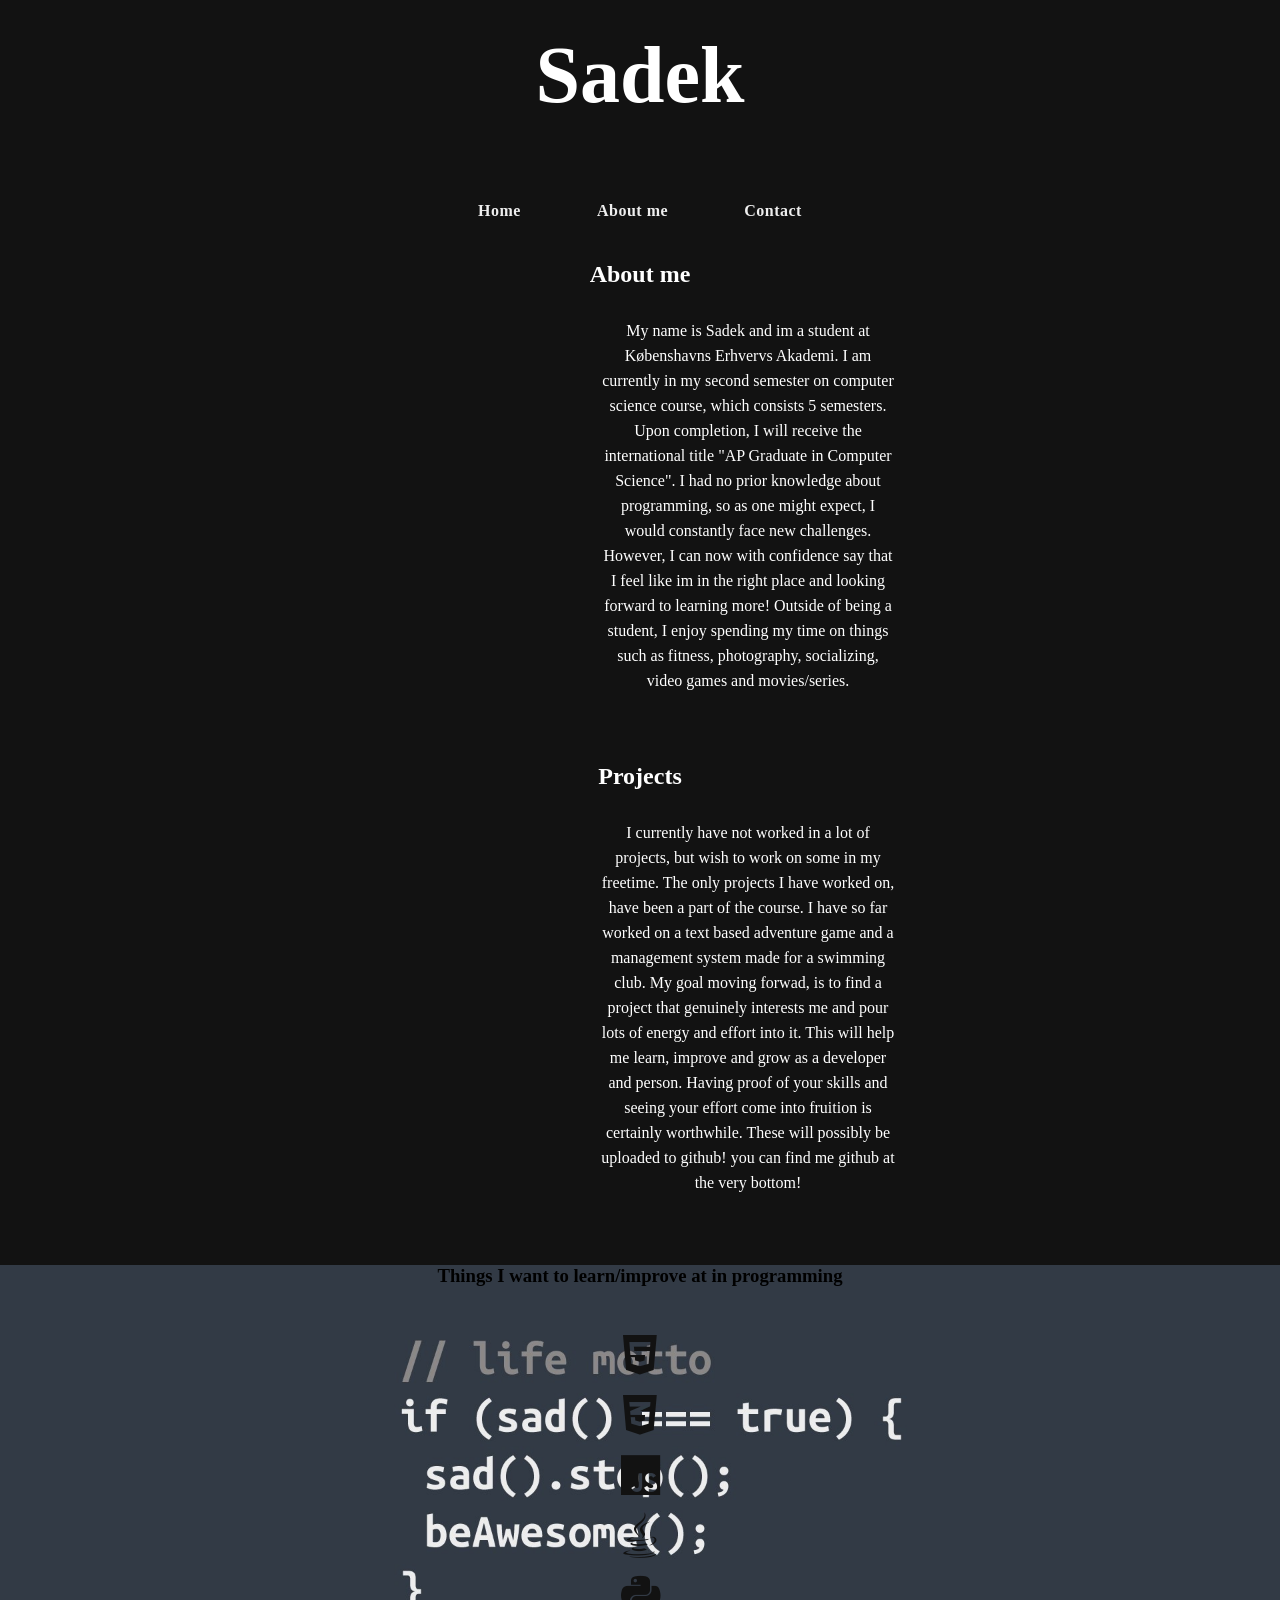
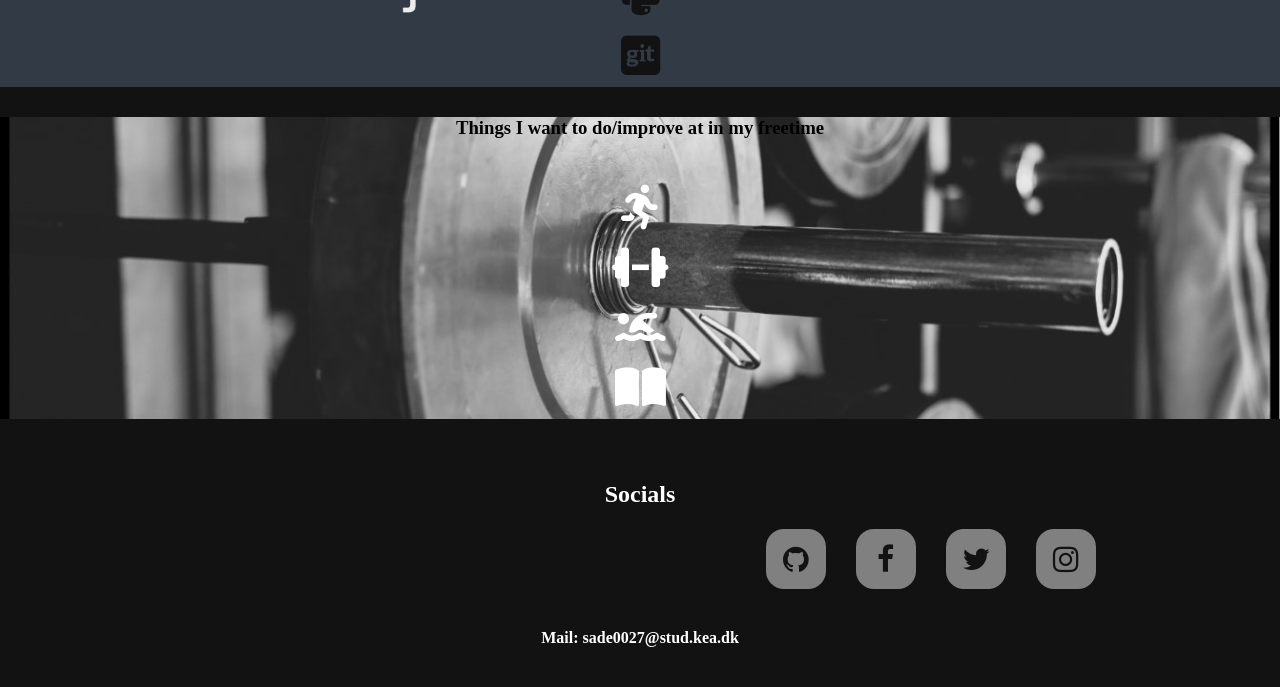
==== src/main/resources/static/HTML.html @ 8ecf4ae3 "Finished" ====
<!DOCTYPE html>
<html lang="en">
<head>
    <meta charset="UTF-8">
    <title>Title</title>
    <link rel="stylesheet" href="Stylesheet.css">
    <link rel="stylesheet" href="https://cdnjs.cloudflare.com/ajax/libs/font-awesome/6.3.0/css/all.min.css">
    <link rel="stylesheet" href="https://cdnjs.cloudflare.com/ajax/libs/font-awesome/4.7.0/css/font-awesome.min.css">

</head>

<body>
<div id="wrapper-div">


<h1 id="header-div">
    Sadek
</h1>
<div id="nav-div">
    <b href ="#">Home</b>
    <b href ="#">About me</b>
    <b href ="#">Contact</b>

</div>
<div id="bodytext-div">
    <div id="title-about-div">
        <h2>
            About me
        </h2>
    </div>

</div>
<div id="aboutme-div">
    <p> My name is Sadek and im a student at Købenshavns Erhvervs Akademi. I am currently in my second semester on computer science course, which consists 5 semesters.
        Upon completion, I will receive the international title "AP Graduate in Computer Science".
        I had no prior knowledge about programming, so as one might expect, I would constantly face new challenges.
        However, I can now with confidence say that I feel like im in the right place and looking forward to learning more!
        Outside of being a student, I enjoy spending my time on things such as fitness, photography, socializing, video games and movies/series.
    </p>
</div>



<div id="projecttitle-div">
    <h2>
        Projects
    </h2></div>
<div
        id="projecttext-div">
    <p> I currently have not worked in a lot of projects, but wish to work on some in my freetime.
        The only projects I have worked on, have been a part of the course.
        I have so far worked on a text based adventure game and a management system made for a swimming club.
        My goal moving forwad, is to find a project that genuinely interests me and pour lots of energy and effort into it.
        This will help me learn, improve and grow as a developer and person.
        Having proof of your skills and seeing your effort come into fruition is certainly worthwhile.
        These will possibly be uploaded to github! you can find me github at the very bottom!

    </p>
</div>

<div id="betterprogramming-div">
    <div id="bettertitleprogramming-div">
        <h3> Things I want to learn/improve at in programming </h3>
    </div>
    <div id="betterthingsprogramming-div">
        <ul>
            <li><c href="#"><i class="fa-brands fa-html5"></i></c></li>
            <li><c href="#"><i class="fa-brands fa-css3-alt"></i></c></li>
            <li><c href="#"><i class="fa-brands fa-js"></i></c></li>
            <li><c href="#"><i class="fa-brands fa-java"></i></c></li>
            <li><c href="#"><i class="fa-brands fa-python"></i></c></li>
            <li><c href="#"><i class="fa-brands fa-square-git"></i></c></li>


        </ul>
    </div>

</div>
<div id="betterfree-div">
    <div id="bettertitlefree-div">
        <h3> Things I want to do/improve at in my freetime </h3>
    </div>
    <div id="betterthingfree-div">
        <ul>
            <li><d href="#"><i class="fa-solid fa-person-running"></i></d></li>
            <li><d href="#"><i class="fa-solid fa-dumbbell"></i></d></li>
            <li><d href="#"><i class="fa-solid fa-person-swimming"></i></d></li>
            <li><d href="#"><i class="fa-solid fa-book-open"></i></d></li>


        </ul>
    </div>

</div>


<div id="footer-div">
    <h2>
        Socials
    </h2>

</div>


<div class="social-menu">
    <div class="social-facebook">
        <ul>
            <li><a href="https://github.com/sadekkk12"><i class="fa fa-github"></i></a></li>
            <li><a href="https://www.facebook.com/kea.dk/"><i class="fa fa-facebook-f"></i></a></li>
            <li><a href="https://twitter.com/keacph/"><i class="fa fa-twitter"></i></a></li>
            <li><a href="https://www.instagram.com/keacph/"><i class="fa fa-instagram"></i></a></li>

        </ul>
    </div>

</div>
<div id="contact-div">
    <h4> Mail: sade0027@stud.kea.dk </h4>
</div>
</div>
</body>
</html>
---- src/main/resources/static/Stylesheet.css ----
* {
    margin: 0px;
    padding: 0px;
    box-sizing: border-box;
}
html, body{
    background-color: #121212;

}
b {
    position: relative;
    cursor: pointer;
    color: #eee;
    padding: 8px 10px;
    margin: 0 5px;
    text-decoration: none;
    letter-spacing: 0.5px;

}

b:after {
    content: "";
    position: absolute;
    left: 0;
    height: 3px;
    width: 0;
    bottom: -10px;
    background-color: grey;
    transition: 0.3s;

}

b:hover {
    color: #ffffff;
}

b:hover:after {
    width: 100%;
}

.social-menu ul {
    position: relative;
    float: bottom;
    padding-top: 20px;
    padding-left: 725px;
    top: 20%;
    left: 52%;
    transform: translate(-50%, -50%);
    display: flex;

}

.social-menu ul li {
    list-style: none;
    margin: 0 15px;

}

.social-menu ul li .fa {
    font-size: 30px;
    line-height: 60px;
    transition: .6s;
    color: #121212;
    background-color: grey;
}

.social-menu ul li a {
    position: relative;
    display: block;
    width: 60px;
    height: 60px;
    border-radius: 30%;
    background-color: grey;
    text-align: center;
    transition: .6s;


}

.social-menu ul li a:hover {
    transform: translate(0, -10px);
}

#header-div {
    width: 100%;
    position: relative;
    text-align: center;
    padding: 30px;
    font-size: 5em;
    margin-bottom: 10px;
    color: #fff;
    background-color: #121212;

}

#nav-div {
    height: 100px;
    width: 20px;
    min-width: 400px;
    display: flex;
    align-items: center;
    justify-content: space-around;
    margin: auto;
    color: #fff;

}

#title-about-div {
    top: 300px;
    right: 400px;
    width: 100%;
    text-align: center;
    margin-bottom: 30px;
    color: #fff;
}

#aboutme-div {
    text-align: center;
    padding-left: 600px;
    width: 70%;
    line-height: 25px;
    margin-bottom: 70px;
    color: #fff;
}


#footer-div {
    width: 100%;
    text-align: center;
    padding-bottom: 20px;
    line-height: 50px;
    color: white;
    margin-bottom: 10px;
    color: #fff;
}

#contact-div {
    text-align: center;
    margin-bottom: 40px;
    color: #fff;
}
#betterprogramming-div{
    text-align: center;
    background-image: url("billede1.jpg");
    background-position: center;
    background-repeat: no-repeat;
    background-size: cover;
    background-color: transparent;
}
#bettertitleprogramming-div{
    margin-bottom: 40px;
    background-color: transparent;
}
#betterthingsprogramming-div {
    font-size: 45px;
    line-height: 60px;
    margin-bottom: 30px;
    background-color: transparent;
    color: #121212;
}
#projecttitle-div{
    text-align: center;
    margin-bottom: 30px;
    color: #fff;
}
#projecttext-div{
    text-align: center;
    padding-left: 600px;
    width: 70%;
    line-height: 25px;
    margin-bottom: 70px;
    color: #fff;


}
#betterfree-div{
    text-align: center;
    background-image: url("billede2.jpg");
    background-position: center;
    background-repeat: no-repeat;
    background-size: cover;
    background-color: transparent;

}
#bettertitlefree-div{
    margin-bottom: 40px;
}
#betterthingfree-div {
    font-size: 45px;
    line-height: 60px;
    margin-bottom: 50px;
    color: #fff;
}
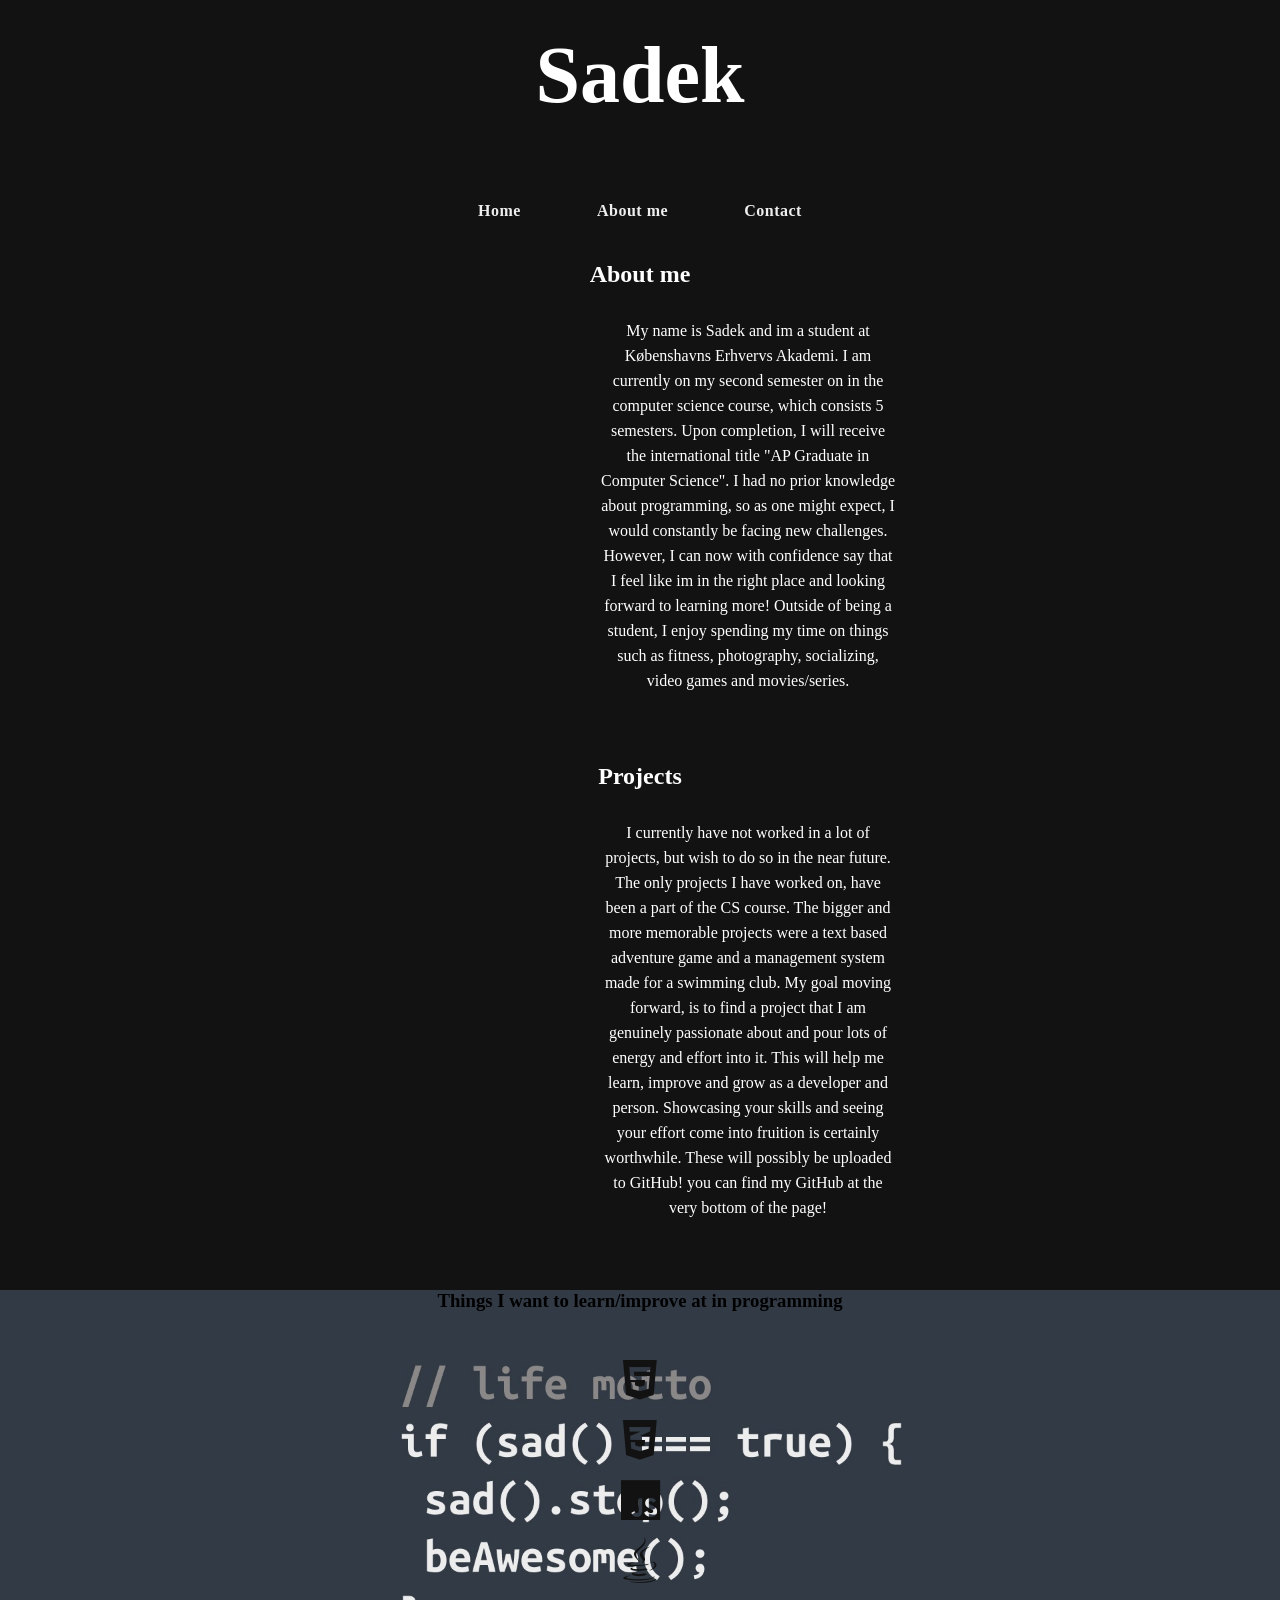
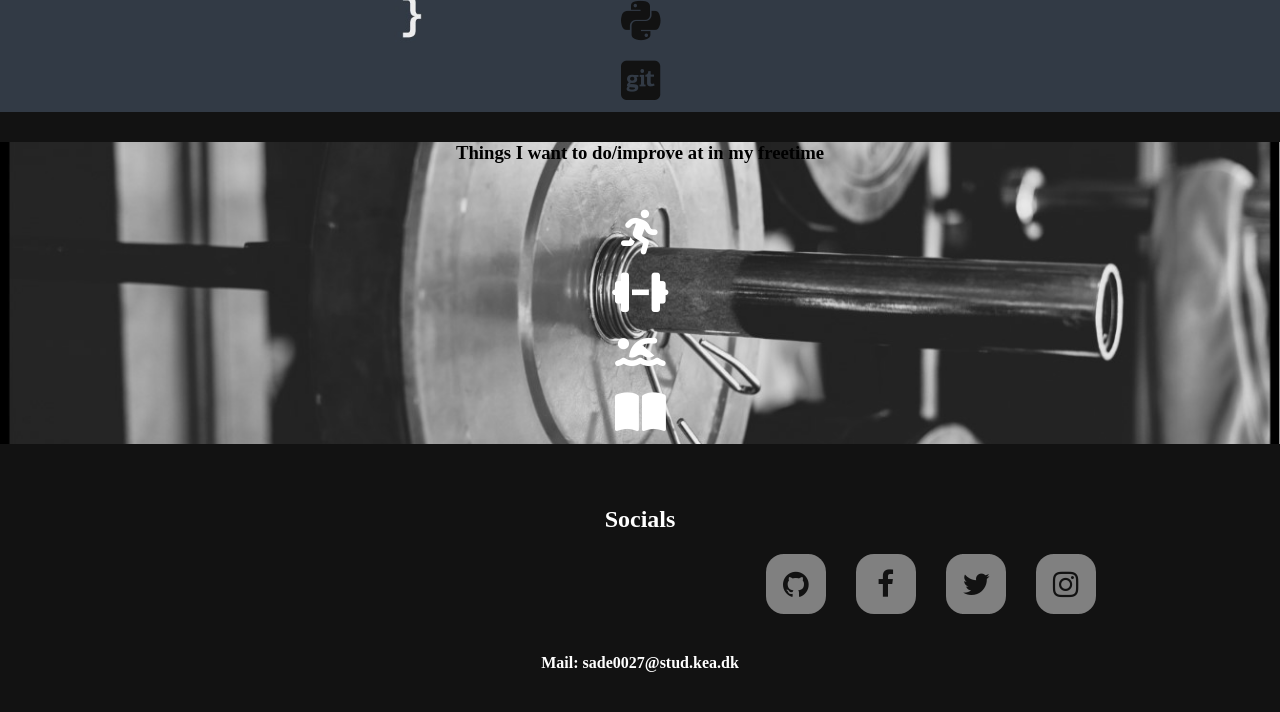
==== commit a4ba3291: "Typo error" ====
--- a/src/main/resources/static/HTML.html
+++ b/src/main/resources/static/HTML.html
@@ -31,9 +31,9 @@
 
 </div>
 <div id="aboutme-div">
-    <p> My name is Sadek and im a student at Købenshavns Erhvervs Akademi. I am currently in my second semester on computer science course, which consists 5 semesters.
+    <p> My name is Sadek and im a student at Købenshavns Erhvervs Akademi. I am currently on my second semester on in the computer science course, which consists 5 semesters.
         Upon completion, I will receive the international title "AP Graduate in Computer Science".
-        I had no prior knowledge about programming, so as one might expect, I would constantly face new challenges.
+        I had no prior knowledge about programming, so as one might expect, I would constantly be facing new challenges.
         However, I can now with confidence say that I feel like im in the right place and looking forward to learning more!
         Outside of being a student, I enjoy spending my time on things such as fitness, photography, socializing, video games and movies/series.
     </p>
@@ -47,13 +47,13 @@
     </h2></div>
 <div
         id="projecttext-div">
-    <p> I currently have not worked in a lot of projects, but wish to work on some in my freetime.
-        The only projects I have worked on, have been a part of the course.
-        I have so far worked on a text based adventure game and a management system made for a swimming club.
-        My goal moving forwad, is to find a project that genuinely interests me and pour lots of energy and effort into it.
+    <p> I currently have not worked in a lot of projects, but wish to do so in the near future.
+        The only projects I have worked on, have been a part of the CS course.
+        The bigger and more memorable projects were a text based adventure game and a management system made for a swimming club.
+        My goal moving forward, is to find a project that I am genuinely passionate about and pour lots of energy and effort into it.
         This will help me learn, improve and grow as a developer and person.
-        Having proof of your skills and seeing your effort come into fruition is certainly worthwhile.
-        These will possibly be uploaded to github! you can find me github at the very bottom!
+        Showcasing your skills and seeing your effort come into fruition is certainly worthwhile.
+        These will possibly be uploaded to GitHub! you can find my GitHub at the very bottom of the page!
 
     </p>
 </div>
